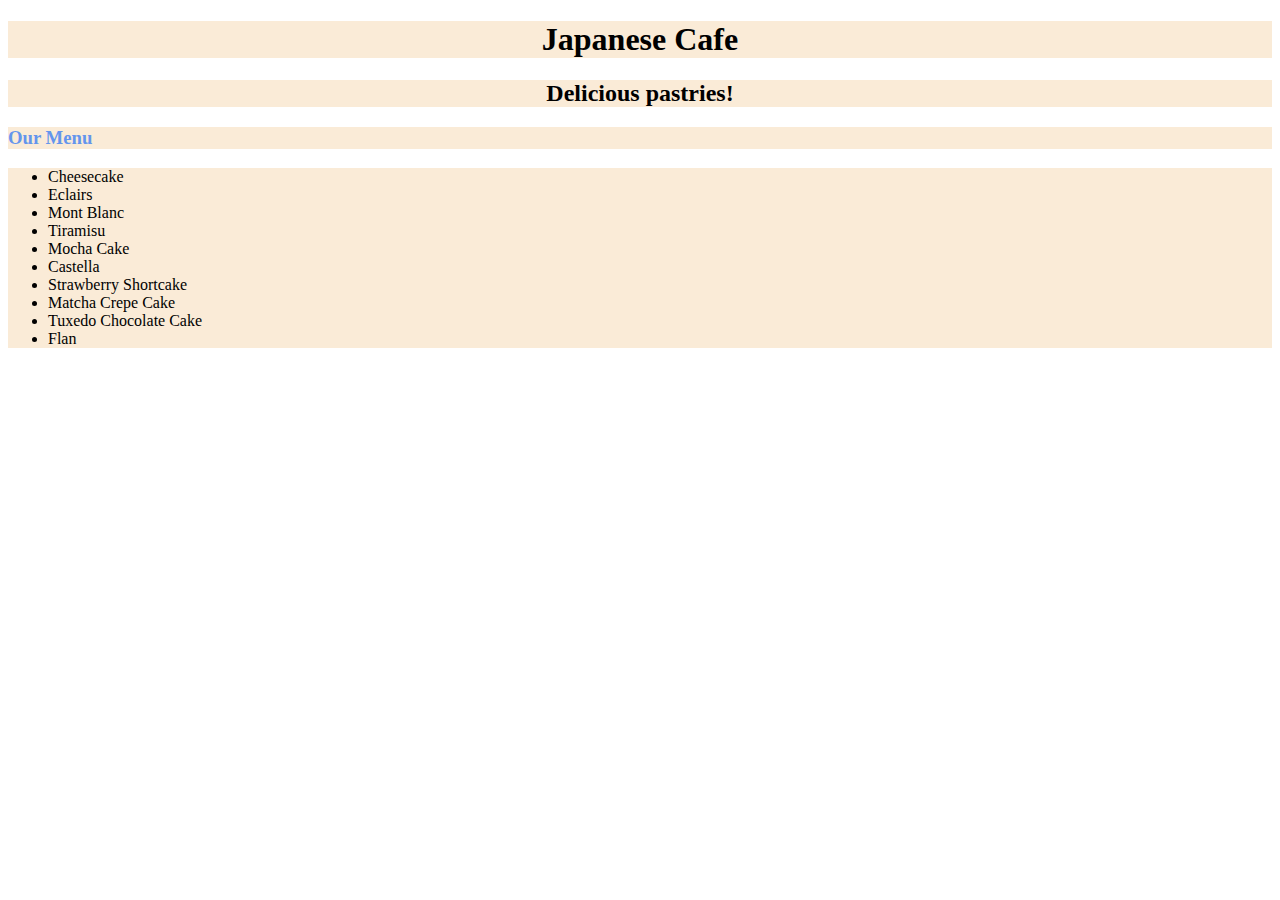
==== index.html @ aa265a70 "Add files via upload" ====
<!DOCTYPE html>
<html>
    
    <head>
        
       
        <title>Website Testing</title>
        <link href="style-folder/main.css" rel="stylesheet" type="text/css">
        
    </head>
    <body>
        
        <h1>Japanese Cafe</h1>
        <h2>Delicious pastries!</h2>
        <h3> Our Menu</h3>
        
    <ul><li>Cheesecake</li>
        <li>Eclairs</li>
        <li>Mont Blanc</li>
        <li>Tiramisu</li>
        <li>Mocha Cake</li>
        <li>Castella</li>
        <li>Strawberry Shortcake</li>
        <li>Matcha Crepe Cake</li>
        <li>Tuxedo Chocolate Cake</li>
        <li>Flan</li></ul>
        
    </body>
</html>
---- style-folder/main.css ----
body {
    background-image: url('/test-site/image-folder/Pastry.jpg');
   
}

h3 {color: cornflowerblue;
background-color:antiquewhite}
h1, h2 {text-align: center;
background-color:antiquewhite}

ul {background-color:antiquewhite}
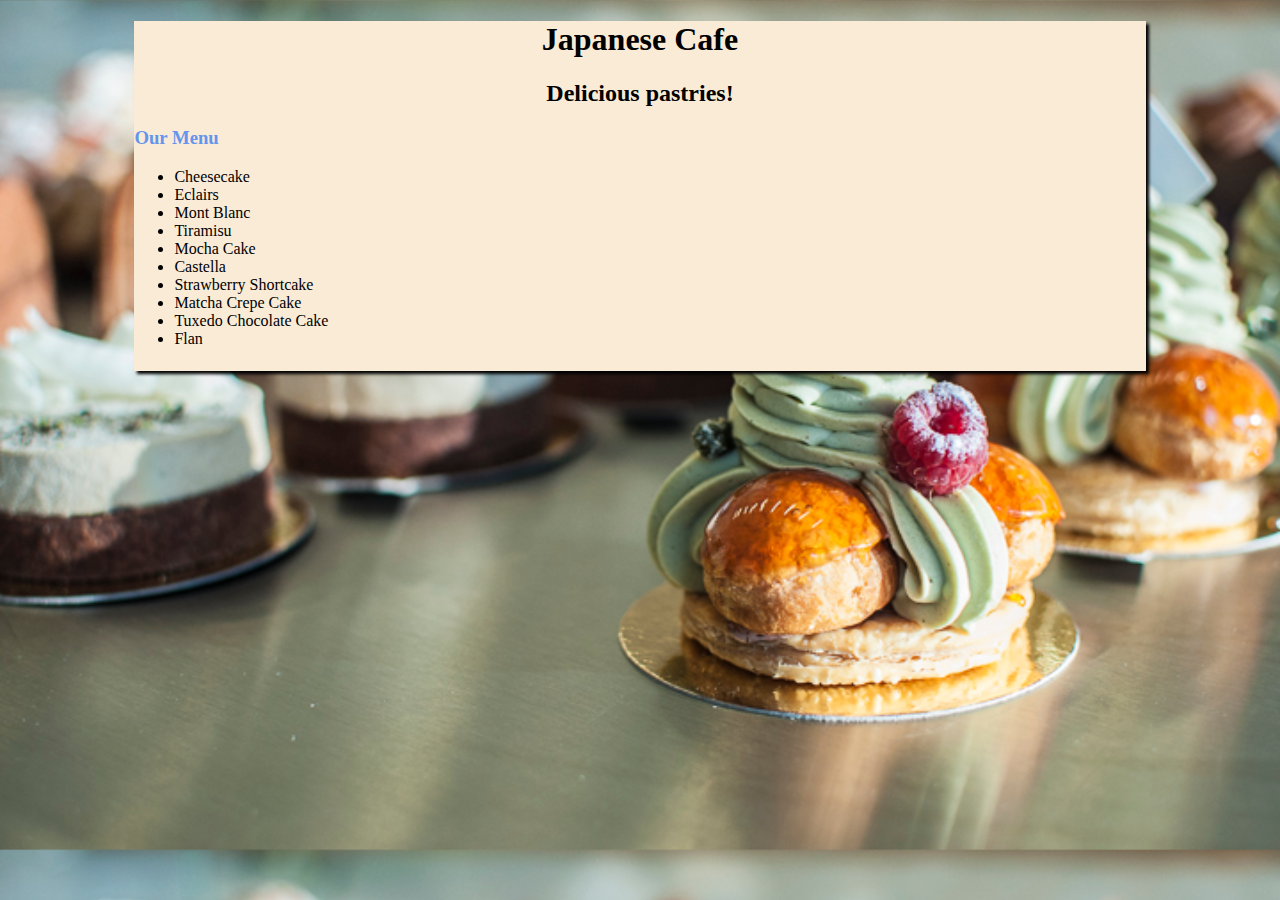
==== commit 0e1d916b: "Update index.html" ====
--- a/index.html
+++ b/index.html
@@ -9,7 +9,7 @@
         
     </head>
     <body>
-        
+        <div id="wrapper">
         <h1>Japanese Cafe</h1>
         <h2>Delicious pastries!</h2>
         <h3> Our Menu</h3>
@@ -24,7 +24,7 @@
         <li>Matcha Crepe Cake</li>
         <li>Tuxedo Chocolate Cake</li>
         <li>Flan</li></ul>
-        
+        </div>
     </body>
 </html>
 
--- a/style-folder/main.css
+++ b/style-folder/main.css
@@ -1,6 +1,6 @@
 body {
-    background-image: url('/test-site/image-folder/Pastry.jpg');
-   
+    background-image: url('/image-folder/Pastry.jpg');
+   background-size: 100%,100%;
 }
 
 h3 {color: cornflowerblue;
@@ -8,4 +8,14 @@
 h1, h2 {text-align: center;
 background-color:antiquewhite}
 
-ul {background-color:antiquewhite}+ul {background-color:antiquewhite}
+#wrapper
+{width:80%;
+background-color: antiquewhite;
+border 1px solid;
+min-width: 300px;
+min-height: 350px;
+box-shadow: 3px 3px 3px;
+margin-left:auto;
+margin-right:auto;
+margin-bottom:auto}
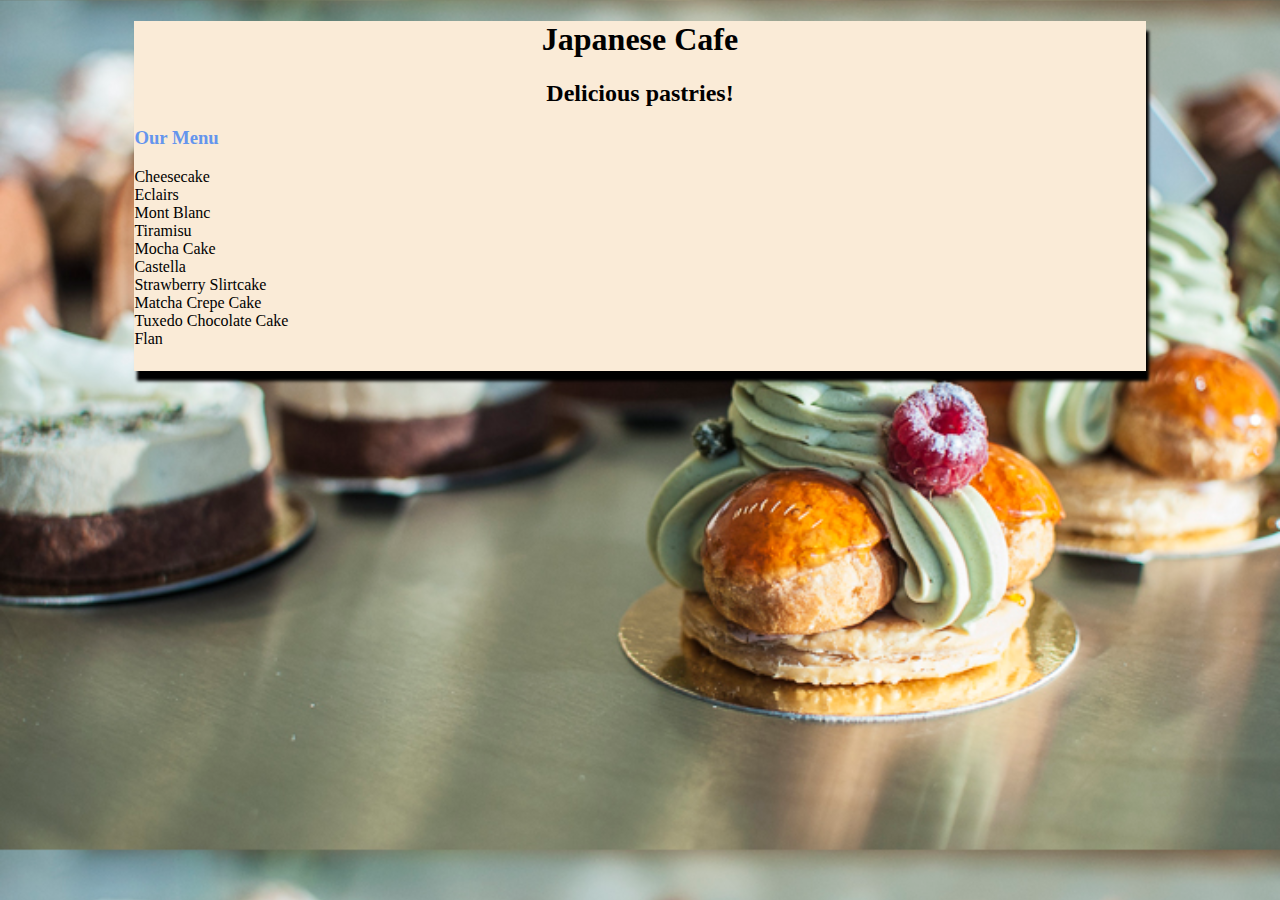
==== commit ae3d453b: "Update index.html" ====
--- a/index.html
+++ b/index.html
@@ -13,17 +13,18 @@
         <h1>Japanese Cafe</h1>
         <h2>Delicious pastries!</h2>
         <h3> Our Menu</h3>
-        
-    <ul><li>Cheesecake</li>
-        <li>Eclairs</li>
-        <li>Mont Blanc</li>
-        <li>Tiramisu</li>
-        <li>Mocha Cake</li>
-        <li>Castella</li>
-        <li>Strawberry Shortcake</li>
-        <li>Matcha Crepe Cake</li>
-        <li>Tuxedo Chocolate Cake</li>
-        <li>Flan</li></ul>
+     
+            Cheesecake<br>
+        Eclairs<br>
+        Mont Blanc<br>
+        Tiramisu<br>
+        Mocha Cake<br>
+        Castella<br>
+        Strawberry Slirtcake<br>
+        Matcha Crepe Cake<br>
+        Tuxedo Chocolate Cake<br>
+        Flan<br>
+            
         </div>
     </body>
 </html>
--- a/style-folder/main.css
+++ b/style-folder/main.css
@@ -1,6 +1,7 @@
 body {
     background-image: url('/image-folder/Pastry.jpg');
    background-size: 100%,100%;
+    font-family:fantasy;
 }
 
 h3 {color: cornflowerblue;
@@ -15,7 +16,7 @@
 border 1px solid;
 min-width: 300px;
 min-height: 350px;
-box-shadow: 3px 3px 3px;
+box-shadow: 3px 10px 3px;
 margin-left:auto;
 margin-right:auto;
 margin-bottom:auto}
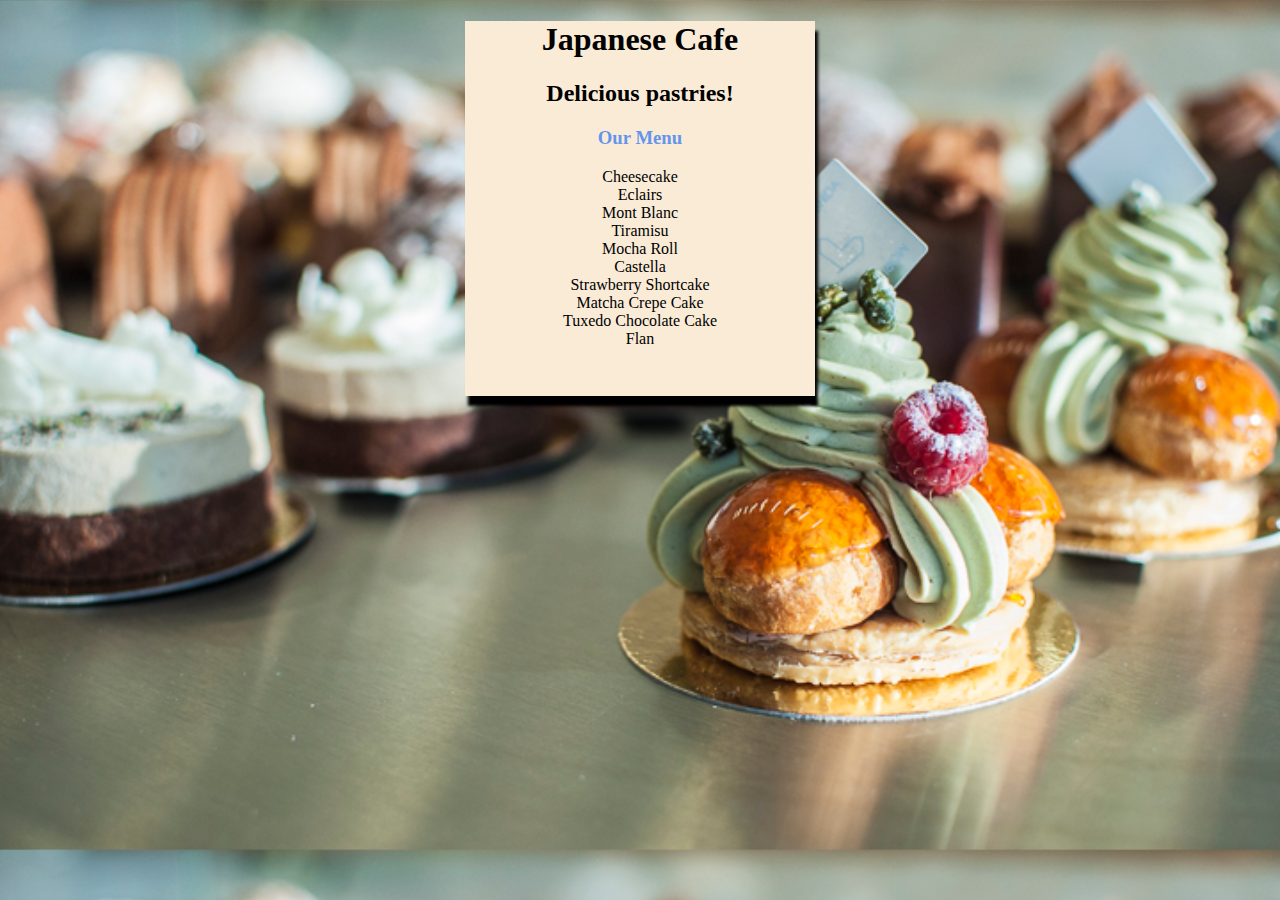
==== commit fad85118: "Update index.html" ====
--- a/index.html
+++ b/index.html
@@ -18,9 +18,9 @@
         Eclairs<br>
         Mont Blanc<br>
         Tiramisu<br>
-        Mocha Cake<br>
+        Mocha Roll<br>
         Castella<br>
-        Strawberry Slirtcake<br>
+        Strawberry Shortcake<br>
         Matcha Crepe Cake<br>
         Tuxedo Chocolate Cake<br>
         Flan<br>
--- a/style-folder/main.css
+++ b/style-folder/main.css
@@ -2,6 +2,7 @@
     background-image: url('/image-folder/Pastry.jpg');
    background-size: 100%,100%;
     font-family:fantasy;
+    text-align:center;
 }
 
 h3 {color: cornflowerblue;
@@ -14,8 +15,9 @@
 {width:80%;
 background-color: antiquewhite;
 border 1px solid;
-min-width: 300px;
-min-height: 350px;
+min-width: 100px;
+max-width: 350px;
+min-height: 375px;
 box-shadow: 3px 10px 3px;
 margin-left:auto;
 margin-right:auto;
